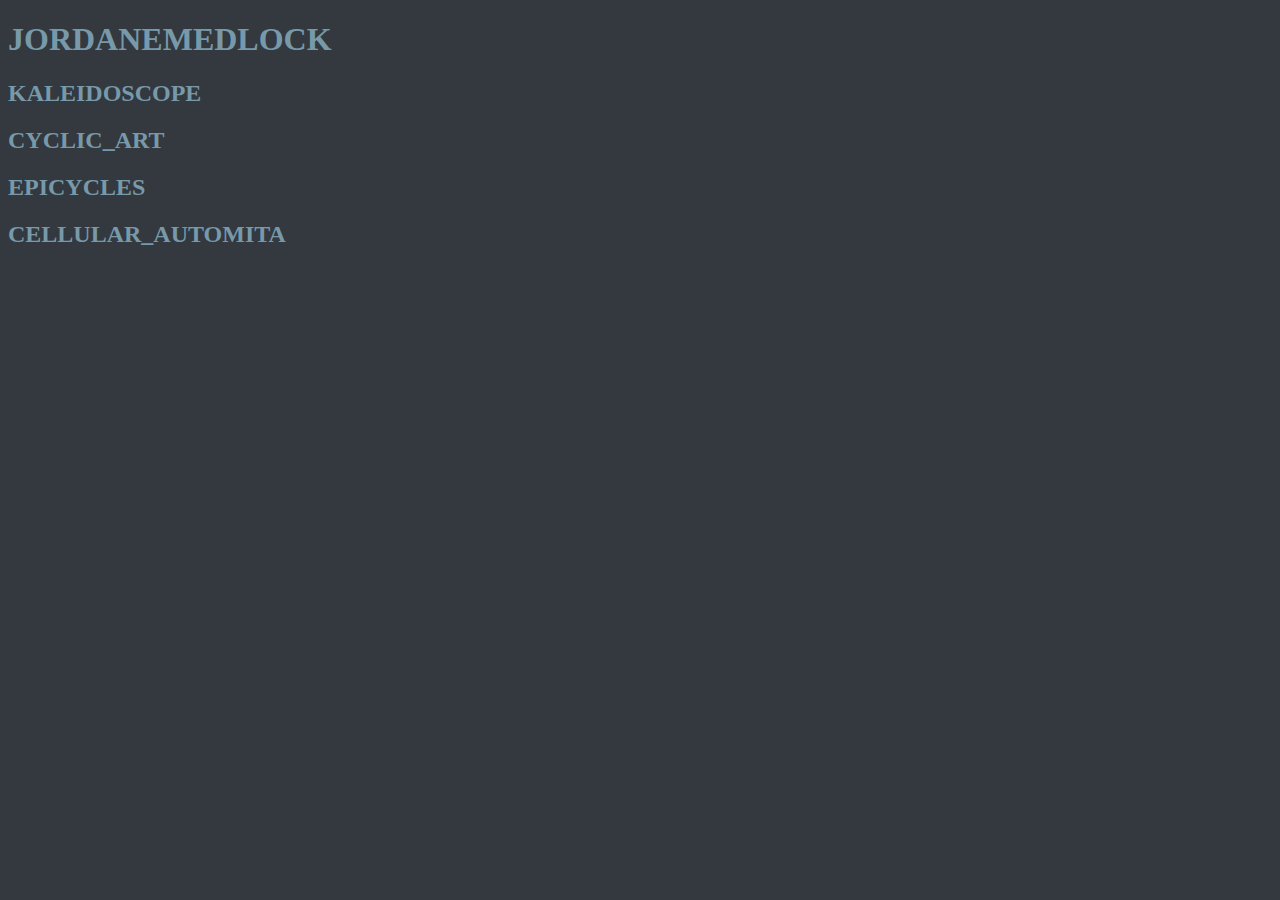
==== templates/index.html @ 4bce9366 "init" ====
<!doctype html>
<html>
    <head>
        <link rel="stylesheet" href="/static/css/index.css"/>
        <title>jordanemedlock</title>
    </head>
    <body>
        <h1>
            jordanemedlock
        </h1>
        <h2>
            <a href="/kaleidoscope">kaleidoscope</a>
        </h2>
        <h2>
            <a href="/cyclic_art">cyclic_art</a>
        </h2>
        <h2>
            <a href="/epicycles">epicycles</a>
        </h2>
        <h2>
            <a href="/cellular_automita">cellular_automita</a>
        </h2>
    </body>
</html>
---- static/css/index.css ----
:root {
    --medium-blue: #557788;
    --light-blue: #7799aa;
}


@font-face {
    font-family: 'Din1451Alt';
    src: local('DIN'), url('/static/fonts/din1451alt.ttf') format('truetype')
}

.svg-frame {
    overflow: hidden;
}
.embed-responsive {
    overflow: hidden;
}
svg {
    height: 600px;
}
svg > * {
  -webkit-touch-callout: none; /* iOS Safari */
    -webkit-user-select: none; /* Safari */
     -khtml-user-select: none; /* Konqueror HTML */
       -moz-user-select: none; /* Firefox */
        -ms-user-select: none; /* Internet Explorer/Edge */
            user-select: none; /* Non-prefixed version, currently
                                  supported by Chrome and Opera */
}

body {
    color: #7799aa;
    background-color: #33393f;
    text-transform: uppercase;
}
strong {
    color: #557788;
}
div.page-header {
    border: none;
}

.nub-parent:hover > *,
.nub-parent.pickedup > * {
    fill: #7799aa;
    stroke: #7799aa;
}

input {
    background-color: transparent !important;
    color: var(--medium-blue) !important;
    border-color: var(--medium-blue) !important;
    text-transform: uppercase;
}

hr {
    border-color: var(--medium-blue) !important;
}

#chat-window {
    height: 500px;
    display: flex;
    flex-direction: column;
    overflow: auto;
}

#chat-window-content {
    margin-top: auto;
    color: #7799aa;
}
.message {
    padding: 5px;
}

.message.theirs {
    color: var(--light-blue);
    border: 1px solid var(--light-blue);
}

.message.mine {
    text-align: right;
    color: var(--medium-blue);
    border: 1px solid var(--medium-blue);
    margin-top: 7px;
}

.chat.row {
    margin-left: 0px;
    margin-right: 0px;
}

a {
    color: var(--light-blue);
    text-decoration: none;
}

a:hover {
    color: var(--medium-blue);
}
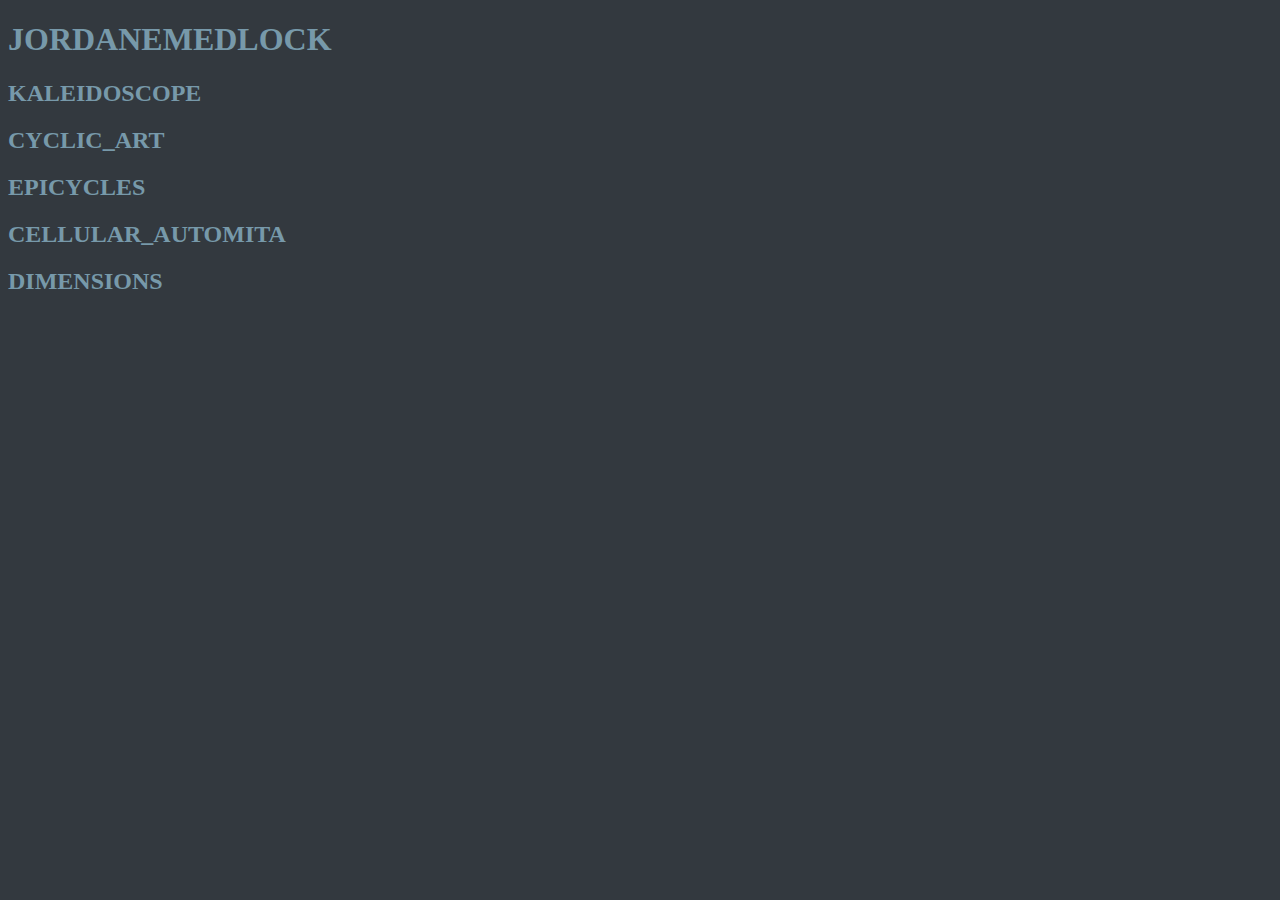
==== commit 1f5e53a9: "dimensions" ====
--- a/templates/index.html
+++ b/templates/index.html
@@ -20,5 +20,8 @@
         <h2>
             <a href="/cellular_automita">cellular_automita</a>
         </h2>
+        <h2>
+            <a href="/dimensions">dimensions</a>
+        </h2>
     </body>
-</html>+</html>
